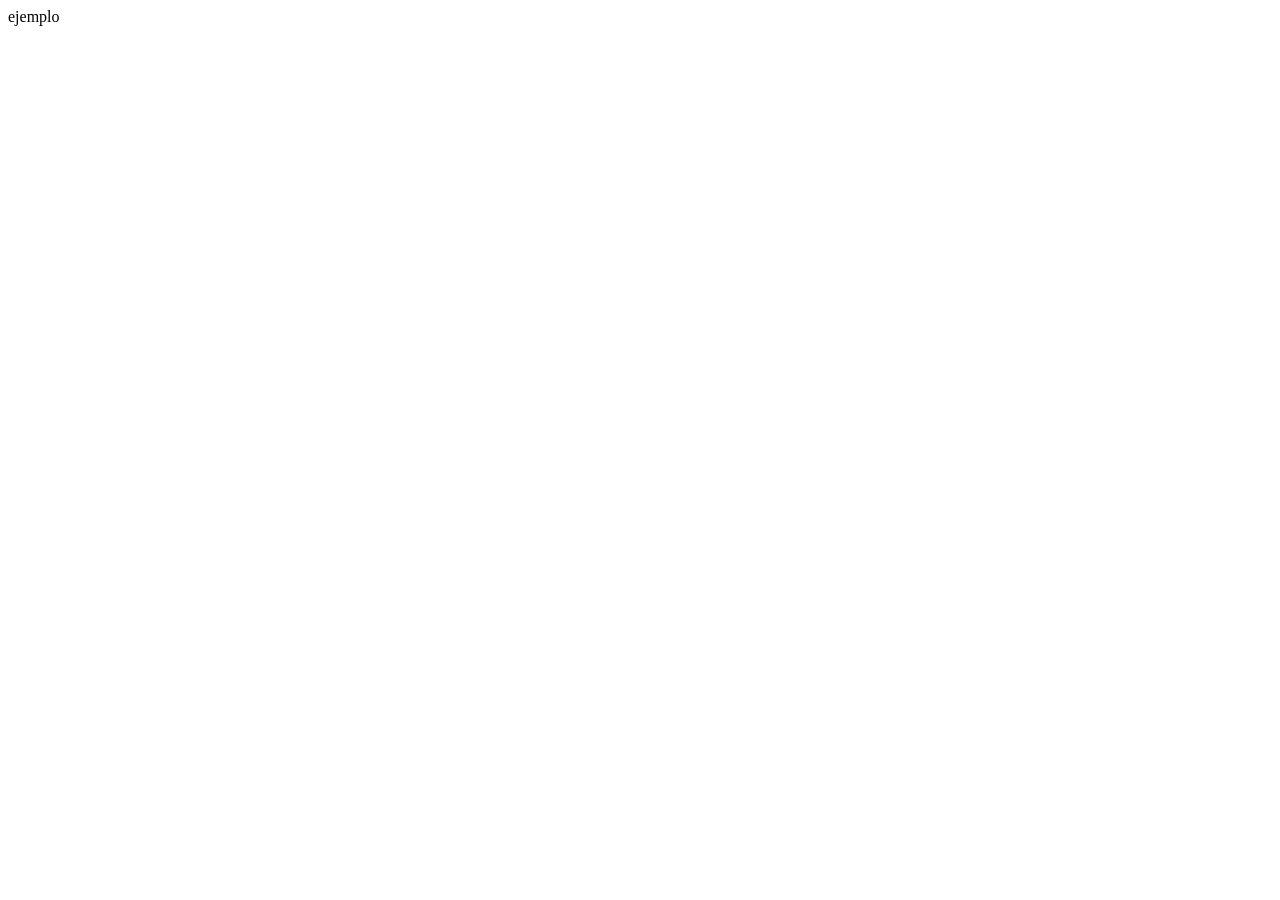
==== index.html @ 500d8a29 "mi primer commit" ====
<!DOCTYPE html>
<html lang="es">
<head>
    <meta charset="UTF-8">
    <meta name="viewport" content="width=device-width, initial-scale=1.0">
    <title>Pagina web</title>
</head>
<body>
    ejemplo
</body>
</html>
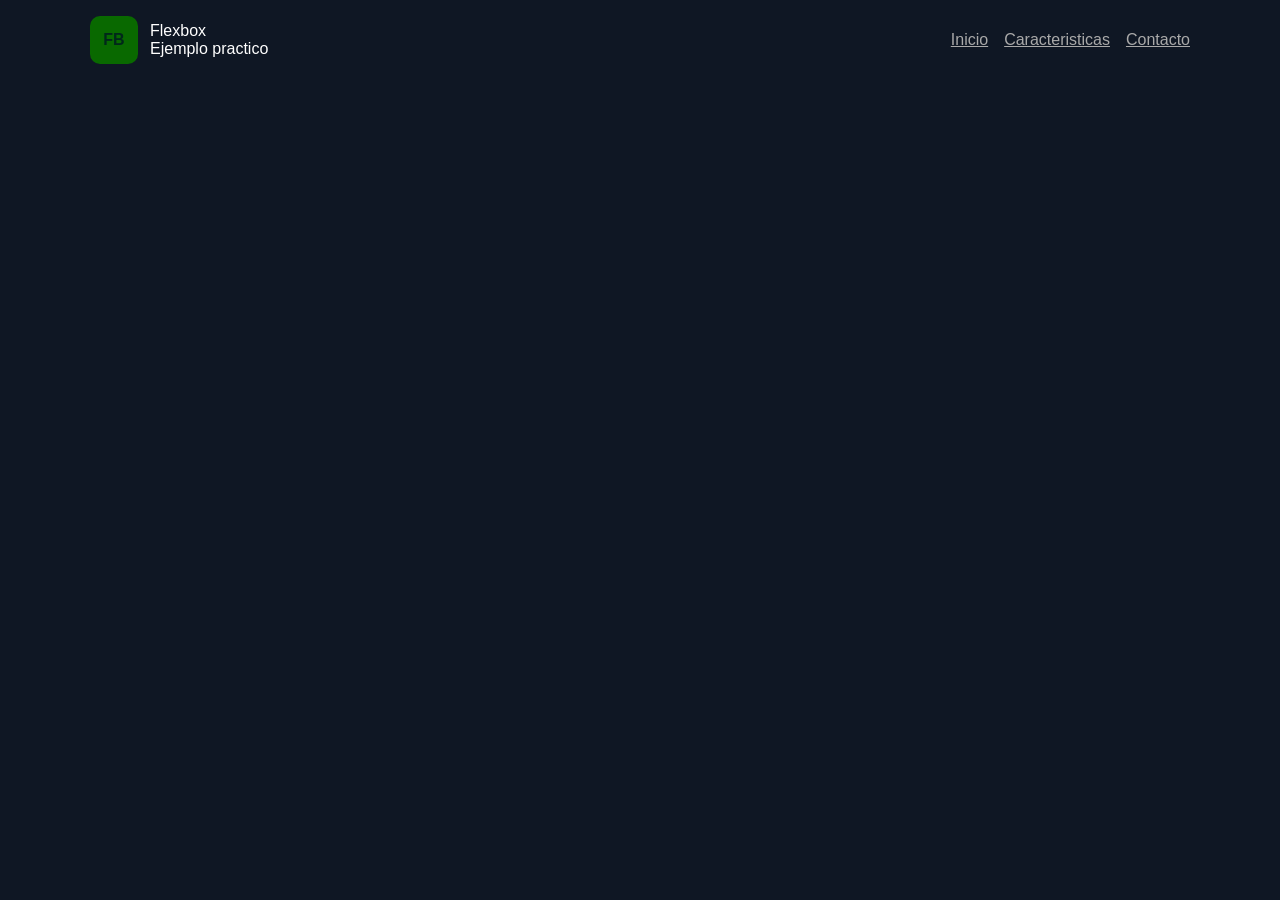
==== commit 87810ae4: "g" ====
--- a/index.html
+++ b/index.html
@@ -4,8 +4,24 @@
     <meta charset="UTF-8">
     <meta name="viewport" content="width=device-width, initial-scale=1.0">
     <title>Pagina web</title>
+    <link rel="stylesheet" href="Styles.css">
 </head>
 <body>
-    ejemplo
+    <main class="wrap">
+        <header>
+            <div class="brand">
+                <div class="logo"> FB </div>
+                <div>
+                    <div>Flexbox</div>
+                    <div>Ejemplo practico</div>
+                </div>
+            </div>
+            <nav>
+                <a href="#">Inicio</a>
+                <a href="#">Caracteristicas</a>
+                <a href="#">Contacto</a>
+            </nav>
+        </header>
+    </main>
 </body>
-</html>+</html>
--- a/Styles.css
+++ b/Styles.css
@@ -0,0 +1,56 @@
+html{
+    --black: #0f1724;
+    --card:    #35297A;
+    --grey:  #a9a9a9;
+    --green:  #096900;
+}
+
+*{
+    margin: 0;
+}
+
+body{
+    background-color: var(--black);
+    color: white;
+    font-family: Arial, Helvetica, sans-serif;
+}
+
+.wrap{
+    margin: 0 auto;
+    max-width: 1100px;
+    padding: 1rem;
+}
+
+header{
+    display: flex;
+    justify-content: space-between;
+    align-items: center;
+}
+
+.brand{
+    display: flex;
+    gap: .75rem;
+    align-items: center;
+}
+
+.logo{
+    width: 48px;
+    height: 48px;
+    border-radius: 10px;
+    background: var(--green);
+    display: flex;
+    justify-content: center;
+    align-items: center;
+    font-weight: 700;
+    color: #01271a;
+}
+
+nav{
+    display: flex;
+    gap: 1rem;
+    align-items: center;
+}
+
+nav a{
+    color: var(--grey);
+}
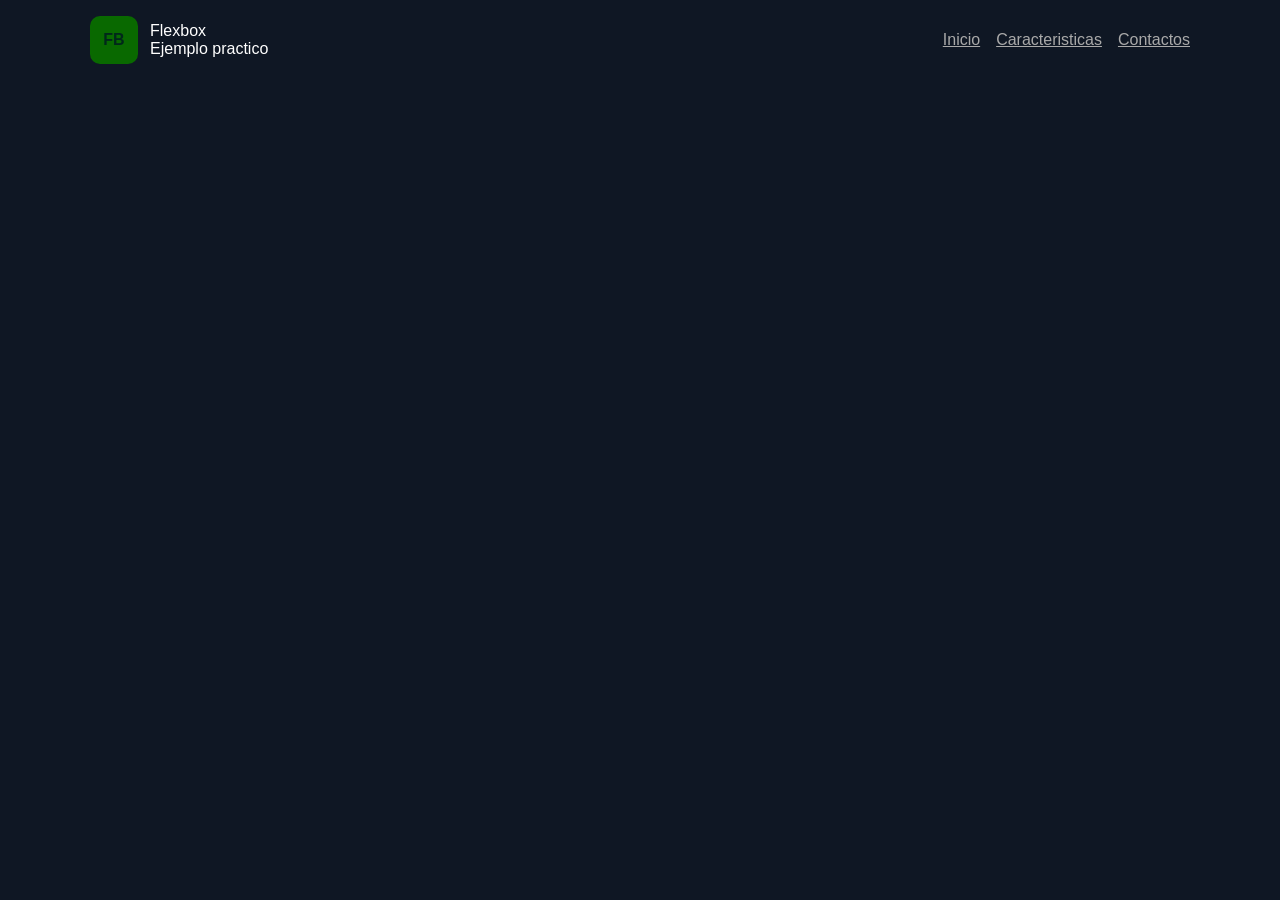
==== commit 0eaefe0a: "cambios header" ====
--- a/index.html
+++ b/index.html
@@ -19,7 +19,7 @@
             <nav>
                 <a href="#">Inicio</a>
                 <a href="#">Caracteristicas</a>
-                <a href="#">Contacto</a>
+                <a href="#">Contactos</a>
             </nav>
         </header>
     </main>
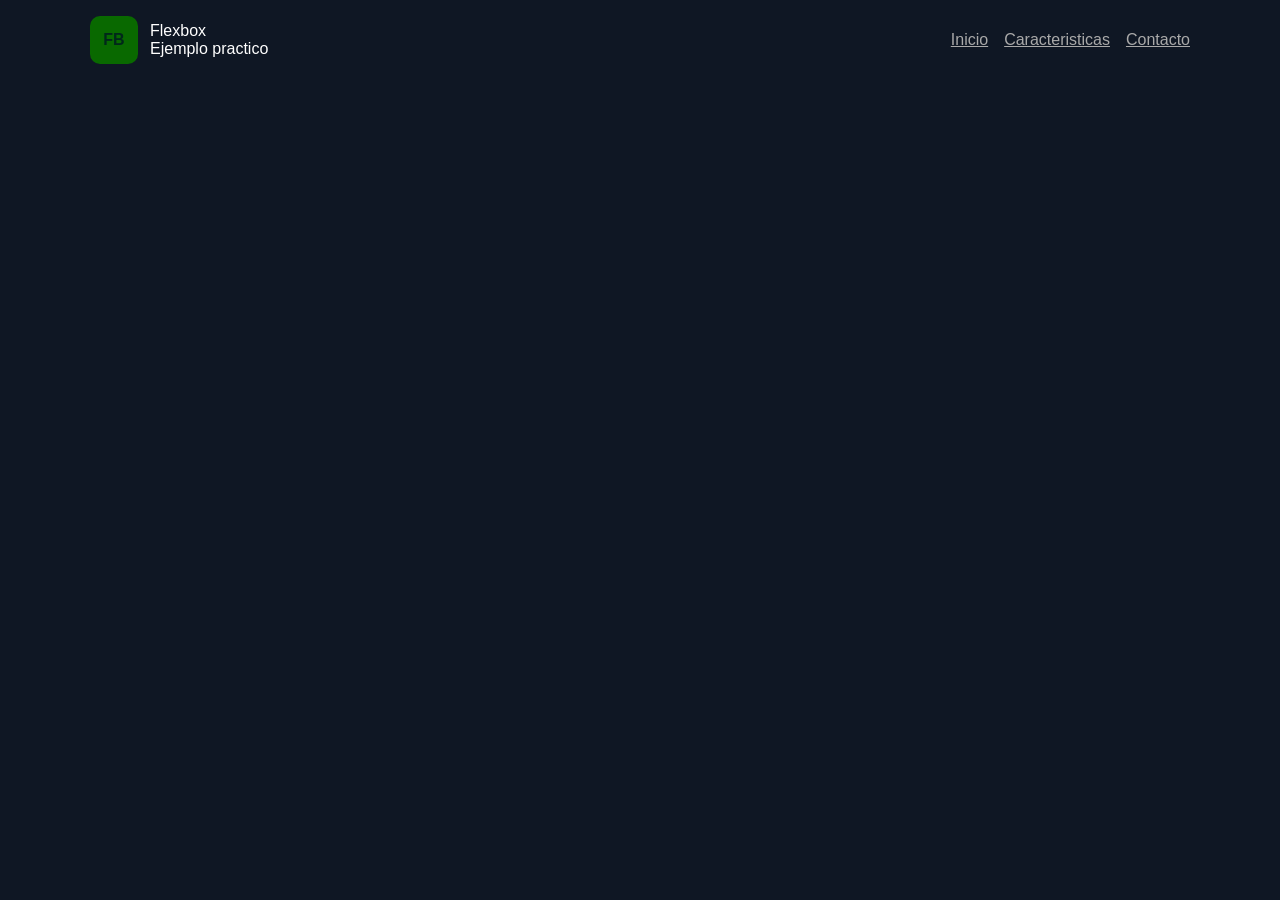
==== commit f1e2bf7f: "Recuperacion de clase" ====
--- a/index.html
+++ b/index.html
@@ -19,7 +19,7 @@
             <nav>
                 <a href="#">Inicio</a>
                 <a href="#">Caracteristicas</a>
-                <a href="#">Contactos</a>
+                <a href="#">Contacto</a>
             </nav>
         </header>
     </main>
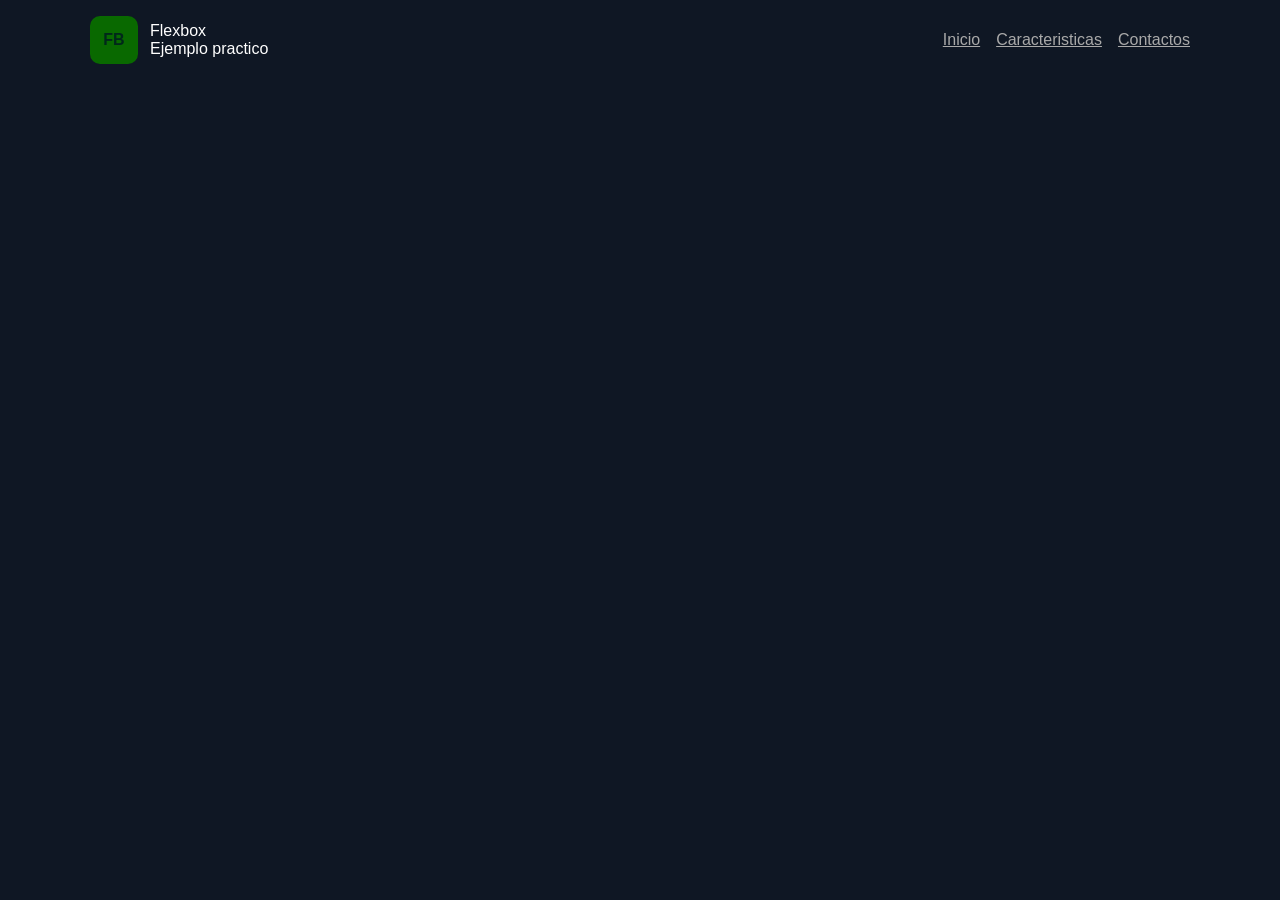
==== commit 2f89803d: "Recuperacion de clase" ====
--- a/index.html
+++ b/index.html
@@ -19,7 +19,7 @@
             <nav>
                 <a href="#">Inicio</a>
                 <a href="#">Caracteristicas</a>
-                <a href="#">Contacto</a>
+                <a href="#">Contactos</a>
             </nav>
         </header>
     </main>
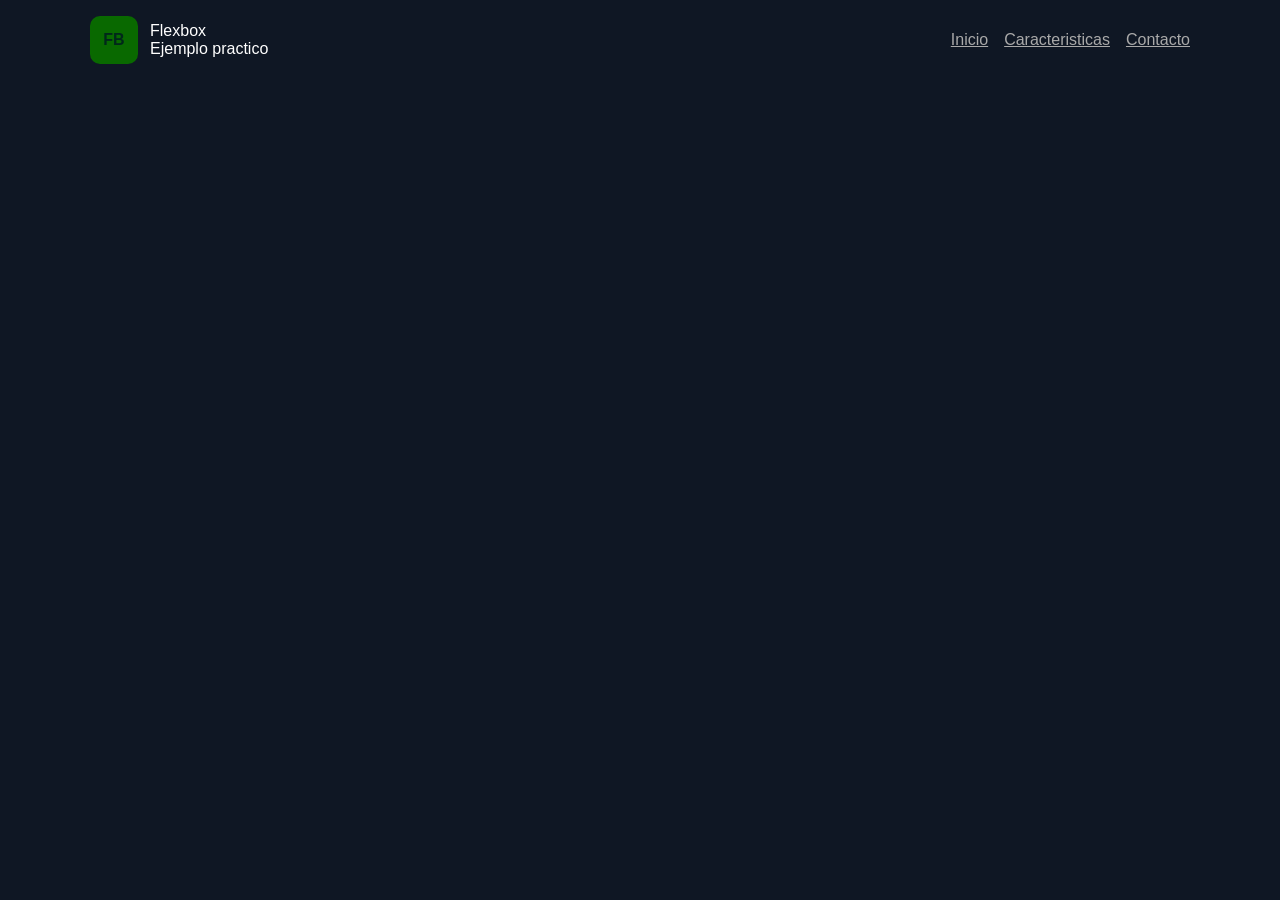
==== commit 67844bd4: "Mis cambios" ====
--- a/index.html
+++ b/index.html
@@ -19,7 +19,7 @@
             <nav>
                 <a href="#">Inicio</a>
                 <a href="#">Caracteristicas</a>
-                <a href="#">Contactos</a>
+                <a href="#">Contacto</a>
             </nav>
         </header>
     </main>
--- a/Styles.css
+++ b/Styles.css
@@ -1,4 +1,4 @@
-html{
+:root{
     --black: #0f1724;
     --card:    #35297A;
     --grey:  #a9a9a9;
